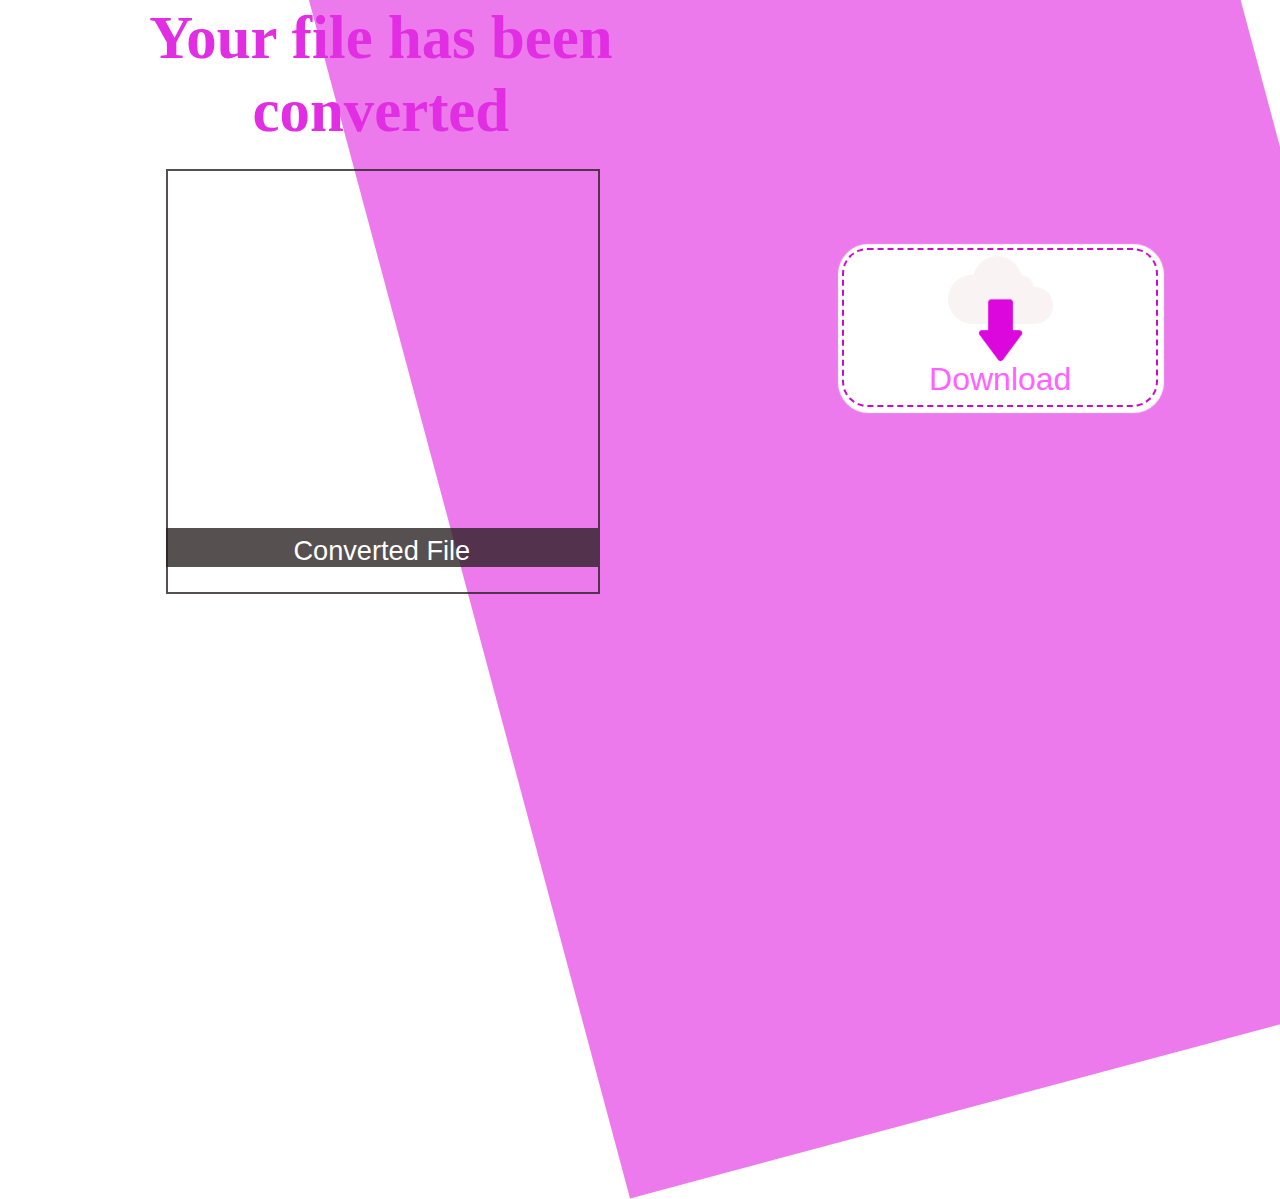
==== last.html @ c28033af "First commit and adding all the files" ====
<!DOCTYPE html>
<html lang="en">

<head>
    <meta charset="UTF-8">
    <meta http-equiv="X-UA-Compatible" content="IE=edge">
    <meta name="viewport" content="width=device-width, initial-scale=1.0">
    <link rel="stylesheet" href="style_last.css" type="text/css">
    <title>Docxconverter</title>
</head>

<body>

    <div class="whole">
        <div class="d"></div>
        <div class="left">
            <h1>Your file has been converted</h1>
            <div id="preview-div">
                <div id="ribbon">
                    Converted File
                </div>
            </div>
        </div>
        <div class="right">
            <div class="download">
                <form action="" method="POST" class="download-button">
                    <button type="submit">
                        <img src="/image/download.png" alt="">
                        <span>Download</span>
                    </button>
                </form>
            </div>
            

        </div>

    </div>
</body>

</html>
---- style_last.css ----
h1{
    text-align: center;
    font-size: 3.8rem;
    font-weight: 550;
    margin-top: -1%;
    margin-left:18%;
    line-height: 1.2;
    font-family: 'Segoe UI';
    color:#e22ee2;
}
h2{/* text-align: center; */
    font-size: 2rem;
    text-align: center;
    font-weight: 400;
    font-family: 'Roboto',sans-serif;
    color:white;
   
}
h3{
    font-size: 1.3rem;
    margin-top: -1%;
    font-weight: 300;
    font-family: 'Roboto',sans-serif;
    color:rgba(14, 1, 1, 0.747);
    margin-left:8%;
}

body{
    overflow: hidden;
    position: relative;
}

.d{
    position:absolute;
    right:0;
    width:100vh;
    height:150vh;
    /* border: 1px solid black; */
    background-color: rgb(236, 122, 236);
    transform: rotateZ(-15deg);
    margin-top:-20%;
    margin-right:-5.4%;
    z-index: -1;
    overflow: hidden;
}

.whole{
    display: flex;
    flex-direction: row;
    /* width:100%;
    height:100%; */
}

.left{
    width:50%;
    height:100%;
    /* border:1px solid black; */
    /* position: relative; */
}

.right{
    width:50%;
    height:100%;
    /* border:1px solid black; */
}
#right-heading{
    width:80%;
    margin-left:10%;
    padding:2%;
    margin-top: 20%;
}

#preview-div{
    border:2px solid  rgba(36, 28, 28, 0.774) ;
    width:68%;
    height:25%;
    margin:-3% 0% 0% 25% ;
    margin-bottom: 5%;
    padding-bottom:4%;
    /* margin:4%; */
}

#ribbon{
    width:100.5%;
    margin-left: -0.5%;
    height:10%;
    background-color: rgba(36, 28, 28, 0.774);
    margin-top: 83%;
    color:white;
    text-align: center;
    font-size: 1.7rem;
    padding-top: 1.5%;
    font-family:Arial, Helvetica, sans-serif;
}

.download{
    width:50%;
    margin-top: 38%;
    margin-left: 5%;
    height:100%;
}
.download-button{
   
    width:100%;
    height:100%;
}
.download-button button:hover{
    border:2px solid;
    box-shadow: 1px 1px 1px 5px rgba(245, 245, 245, 0.658);
    background-color:rgba(245, 245, 245, 0.658) ;
}
.download-button button{
    width:100%;
    height:100%;
    background-color: white;
    margin-top: 8%;
    margin-left:54% ;
    border-radius: 1.6rem; 
    padding: 2%;;
    border:2px dashed ;
    box-shadow: 1px 1px 1px 5px white;
    color:#cb0bcb;
    font-size: 2.25rem;
    position: relative;
    align-items: center;
    display: flex;
    flex-direction: column;
}
.download-button button img{
    width:35%;
    height:30%;
    /* padding: 2%; */
}
.download-button button span{
    /* padding-top: 4%; */
    /* padding-left: 8%; */
    font-size: 2rem;
    font-weight: 100;
    color:#ff62ff
    /* position: absolute; */
}
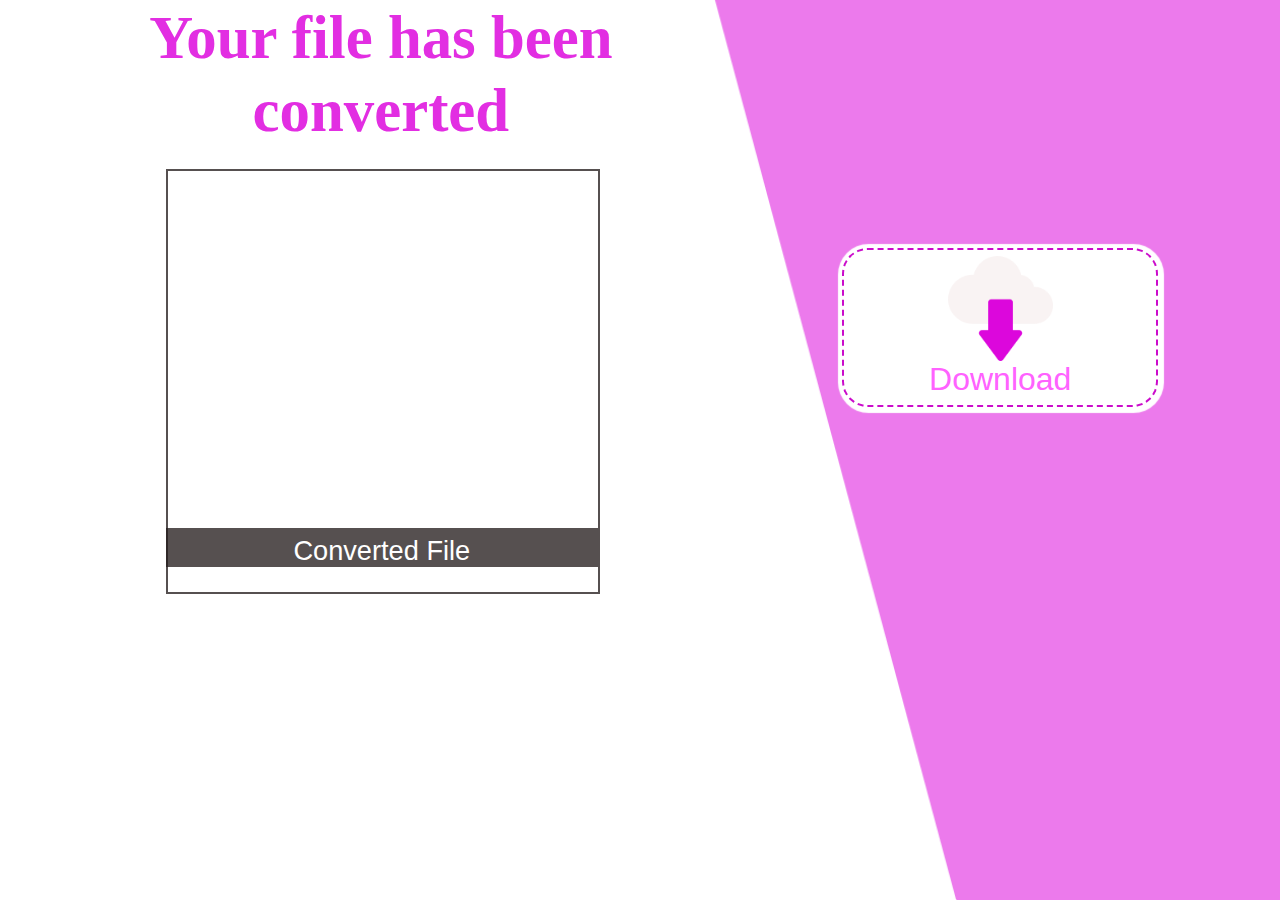
==== commit d79128c3: "Updated for wider screen" ====
--- a/last.html
+++ b/last.html
@@ -12,7 +12,7 @@
 <body>
 
     <div class="whole">
-        <div class="d"></div>
+        <!-- <div class="d"></div> -->
         <div class="left">
             <h1>Your file has been converted</h1>
             <div id="preview-div">
@@ -25,7 +25,7 @@
             <div class="download">
                 <form action="" method="POST" class="download-button">
                     <button type="submit">
-                        <img src="/image/download.png" alt="">
+                        <img src="image/download.png" alt="">
                         <span>Download</span>
                     </button>
                 </form>
--- a/style_last.css
+++ b/style_last.css
@@ -29,6 +29,11 @@
 body{
     overflow: hidden;
     position: relative;
+    background-color: white ;
+    background-image: url(image/background.png);
+    background-size: cover;
+    background-position: center;
+    background-attachment: fixed;;
 }
 
 .d{
@@ -139,4 +144,8 @@
     font-weight: 100;
     color:#ff62ff
     /* position: absolute; */
+}
+
+@media  screen and (min-width:700px) {
+    
 }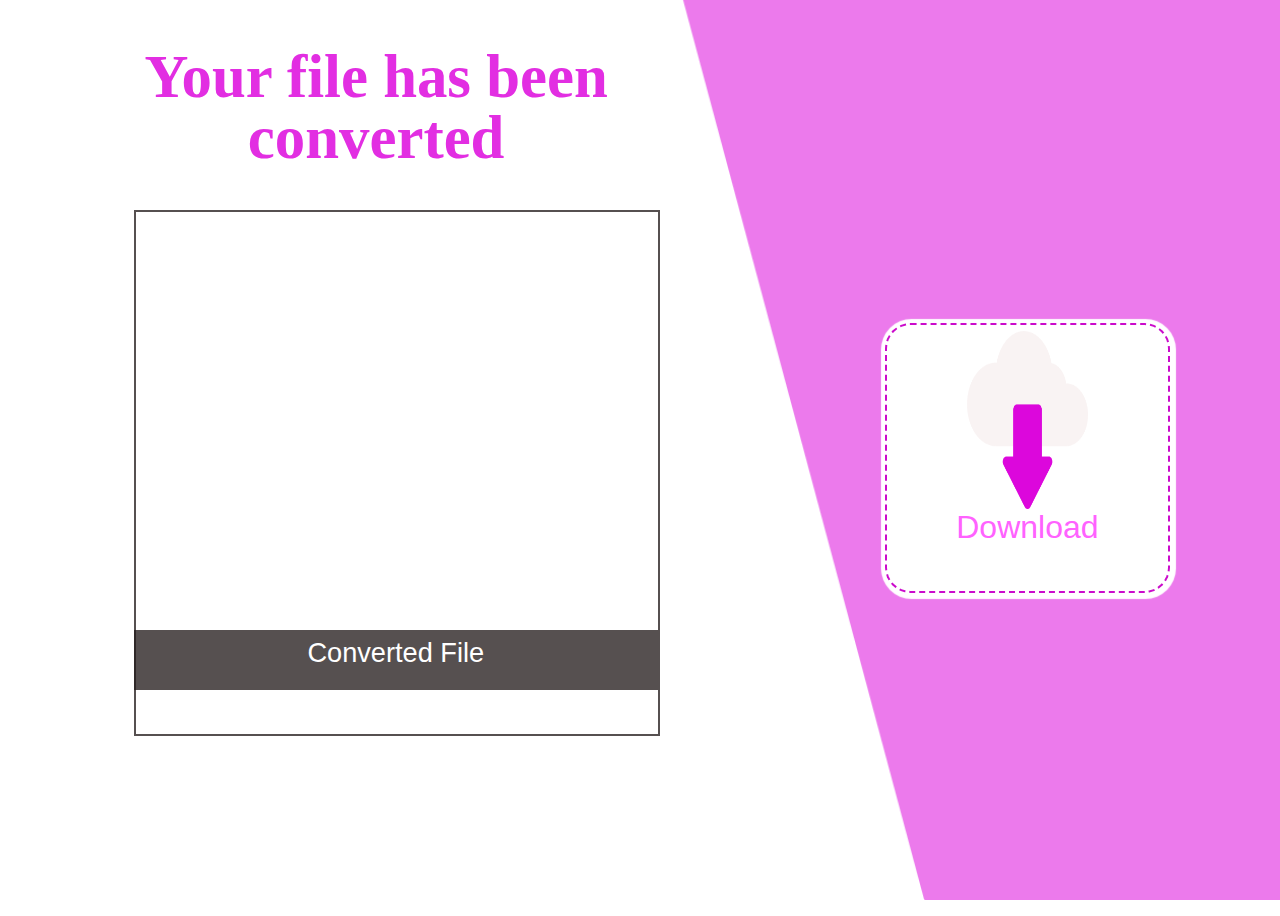
==== commit a03248d1: "Updated last page regarding its responsive" ====
--- a/last.html
+++ b/last.html
@@ -14,7 +14,7 @@
     <div class="whole">
         <!-- <div class="d"></div> -->
         <div class="left">
-            <h1>Your file has been converted</h1>
+            <h1 style="margin-left: -15%;">Your file has been converted</h1>
             <div id="preview-div">
                 <div id="ribbon">
                     Converted File
@@ -30,7 +30,7 @@
                     </button>
                 </form>
             </div>
-            
+
 
         </div>
 
--- a/style_last.css
+++ b/style_last.css
@@ -3,87 +3,70 @@
     text-align: center;
     font-size: 3.8rem;
     font-weight: 550;
-    margin-top: -1%;
-    margin-left:18%;
-    line-height: 1.2;
+    margin-top: -2.5%;
+    /* padding-left:10%; */
+    line-height: 1;
     font-family: 'Segoe UI';
     color:#e22ee2;
 }
-h2{/* text-align: center; */
-    font-size: 2rem;
-    text-align: center;
-    font-weight: 400;
-    font-family: 'Roboto',sans-serif;
-    color:white;
-   
-}
-h3{
-    font-size: 1.3rem;
-    margin-top: -1%;
-    font-weight: 300;
-    font-family: 'Roboto',sans-serif;
-    color:rgba(14, 1, 1, 0.747);
-    margin-left:8%;
-}
+
 
 body{
-    overflow: hidden;
     position: relative;
     background-color: white ;
     background-image: url(image/background.png);
     background-size: cover;
     background-position: center;
-    background-attachment: fixed;;
+    background-attachment: fixed;
+    background-position-x:55% ;
+    min-width: 250px;
 }
 
-.d{
+/* .d{
     position:absolute;
     right:0;
     width:100vh;
     height:150vh;
-    /* border: 1px solid black; */
+    border: 1px solid black;
     background-color: rgb(236, 122, 236);
     transform: rotateZ(-15deg);
     margin-top:-20%;
     margin-right:-5.4%;
     z-index: -1;
     overflow: hidden;
-}
+} */
 
 .whole{
     display: flex;
     flex-direction: row;
-    /* width:100%;
-    height:100%; */
 }
 
 .left{
     width:50%;
     height:100%;
-    /* border:1px solid black; */
-    /* position: relative; */
+    position: relative;
+    padding:2% 0% 2% 10%;
 }
 
 .right{
     width:50%;
-    height:100%;
-    /* border:1px solid black; */
-}
-#right-heading{
-    width:80%;
-    margin-left:10%;
-    padding:2%;
-    margin-top: 20%;
+    height:100vh;
+    display: flex;
+    flex-direction: column;
+    justify-content: space-around;
+    /* align-content: center; */
 }
 
 #preview-div{
     border:2px solid  rgba(36, 28, 28, 0.774) ;
     width:68%;
-    height:25%;
-    margin:-3% 0% 0% 25% ;
-    margin-bottom: 5%;
-    padding-bottom:4%;
-    /* margin:4%; */
+    height:200%;
+    /* margin:-3% 0% 0% 17% ; */
+    /* padding:5%; */
+    /* margin-bottom: 5%; */
+    /* padding-top:60%; */
+    position: absolute;
+    
 }
 
 #ribbon{
@@ -91,19 +74,20 @@
     margin-left: -0.5%;
     height:10%;
     background-color: rgba(36, 28, 28, 0.774);
-    margin-top: 83%;
+    /* margin-top: 70%; */
     color:white;
     text-align: center;
     font-size: 1.7rem;
     padding-top: 1.5%;
     font-family:Arial, Helvetica, sans-serif;
+    bottom: -80%;
+    position: relative;
 }
 
 .download{
     width:50%;
-    margin-top: 38%;
-    margin-left: 5%;
-    height:100%;
+    height:30%;
+    padding-left: 5%;
 }
 .download-button{
    
@@ -119,7 +103,6 @@
     width:100%;
     height:100%;
     background-color: white;
-    margin-top: 8%;
     margin-left:54% ;
     border-radius: 1.6rem; 
     padding: 2%;;
@@ -133,19 +116,84 @@
     flex-direction: column;
 }
 .download-button button img{
-    width:35%;
-    height:30%;
-    /* padding: 2%; */
+    width:45%;
+    height:70%;
 }
 .download-button button span{
-    /* padding-top: 4%; */
-    /* padding-left: 8%; */
     font-size: 2rem;
     font-weight: 100;
     color:#ff62ff
-    /* position: absolute; */
 }
 
-@media  screen and (min-width:700px) {
-    
-}+@media screen and (min-height:700px){
+    h1{
+        padding-top: 5%;
+    }
+    #preview-div{
+        height:230%;
+        width:75%;
+    }
+}
+@media screen and (max-width:870px){
+    #preview-div{
+        height:140%;
+        width:72%;
+    }
+}
+
+@media  screen and (max-width:700px) {
+    h1{
+        padding: 5%;
+        font-size: 3.6rem;
+        text-align: center;
+    }
+    /* body{
+        
+    } */
+    .whole{
+        flex-direction: column;
+    }
+    .left{
+        width:80%;
+        /* padding: 2%; */
+    }
+    #preview-div{
+        align-items: center;
+        margin-left: 8%;
+        width:72%;
+        height:200%;
+    }
+    .right{
+        padding-top: 40%;
+        width:80%;
+    }    
+    .download{
+        width:75%;
+        align-items: center;
+        margin-left: -5%;
+    }
+    .download-button button{
+        margin-left: 32%;
+    }
+}
+@media screen and (max-width:520px){
+    #preview-div{
+        height:140%;
+        width:80%;
+       margin-left: 4%;
+    }
+}
+@media screen and (max-width:370px){
+    #preview-div{
+        height:120%;
+        width:80%;
+       margin-left: 4%;
+    }
+}
+@media screen and (max-width:310px){
+    #preview-div{
+        height:100%;
+        width:80%;
+       margin-left: 4%;
+    }
+}
